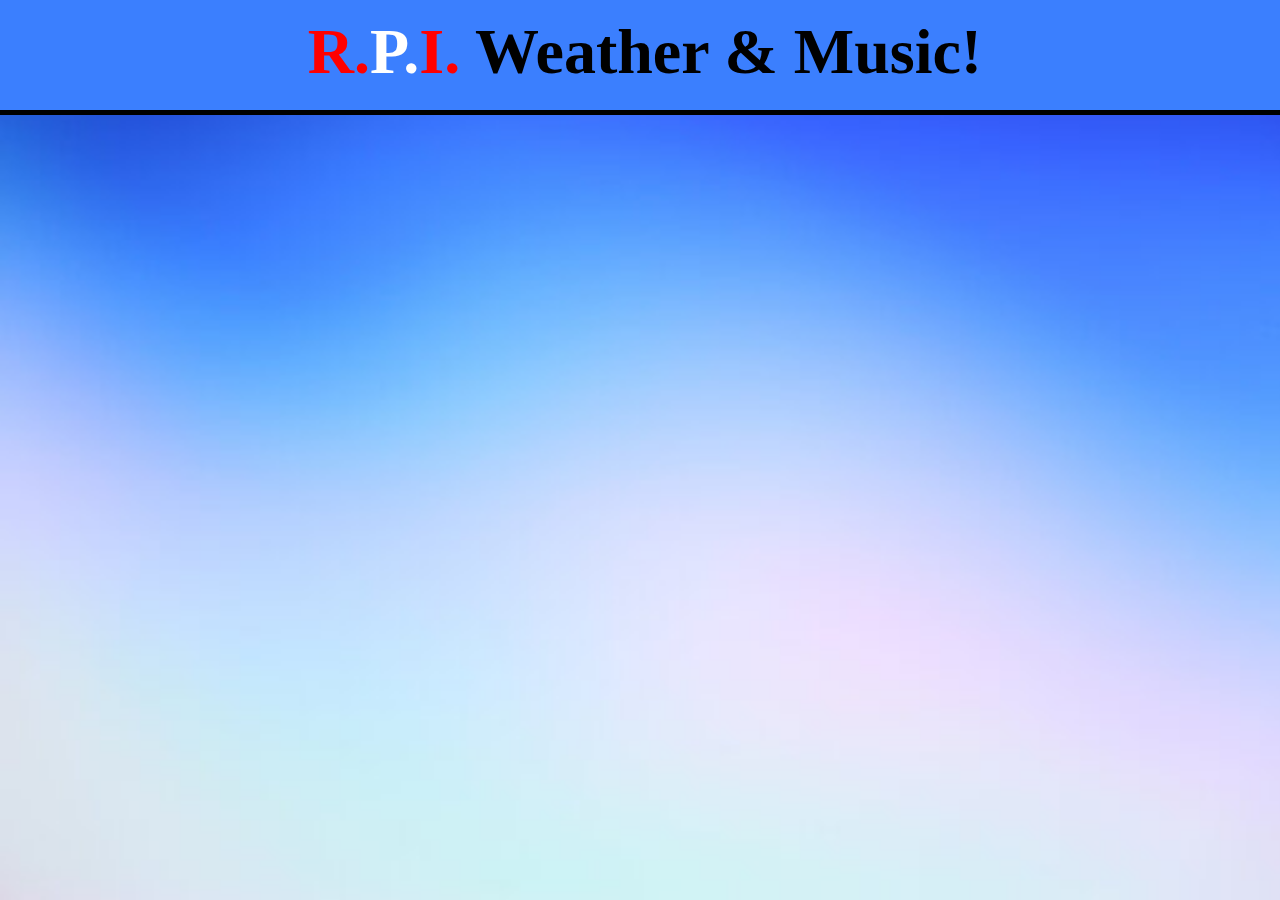
==== lab2/index.html @ 1aaf08c9 "Base Homepage styling laid" ====
<!doctype html>
<html lang="en">
  <head>
    <meta charset="utf-8">
    <meta name="viewport" content="width=device-width, initial-scale=1">
    <link rel="stylesheet" href= "resources/lab2.css">
    <title>RPI Weather & Music</title>
  </head>
  <body>

   
    <!-- Header -->
    <div id="header">
      <h1><span id="red">R.</span><span id="white">P.</span><span id="red">I.</span> Weather & Music!</h1>
   </div>


   <!-- Main Sec -->
    


   <!-- Footer -->



    <script  src="resources/jquery-3.6.1.min.js"></script>
    <script src="resources/lab2.js"></script>
  </body>
</html>
---- lab2/resources/lab2.css ----
/*CSS specific to the lab2.html page*/

body {
   width: 100%;
   margin: 0 0 0 0;
   overflow: scroll;
   /* Citation: https://stock.adobe.com/search?k=white+to+blue+gradient */
   background-image: url('back.jpg');
   background-repeat: no-repeat;
   background-attachment: fixed;
   background-size: cover; 

}

#header{

   background-color: #3b7ffe;
   width: 100%;
   padding-right: px;
   text-align: center;
   margin-left: auto;
   margin-right: auto; 
   padding: 5px;
   margin-top: 0;
   margin-bottom: 0;
   height: 100px; 
   /* padding-bottom: 40px; */
   /* border-radius: 25px; */
   border-bottom: 5px solid black; 
}


h1 { 
   padding: 0 0 0 0;
   margin: 0 0 0 0;
   margin-top: 10px;
   font-size: 4em;
   text-align: center; 
}

#red{
   color: red; 
}

#white{
   color: white; 
}









/*Footer*/
footer {
   /* Sizing */
   display: block;
   width: 100%;
   height: 125px;
   text-align: center;
   background-color: red;
   border-top: 10px; 
   /*Font info*/
   color: white;
   font-family: "Chivo";  
   font-size: 0.9em;
   font-weight: 300;
}

#lm{
   font-weight: 300;
   text-align: center;
}

#helpLogos{
   padding-top: 15px;   
   justify-content: center;
}

/* Discord Logo from: https://discord.com/branding */
#discLogo{
   padding-right: 12px;
   width: 50px; 
   height: auto; 
}

/*github logo from: https://github.com/logos */
#gitLogo{
   padding-left: 12px;
   width: 50px;
   height: auto; 
}

#cpright{
   padding-bottom: 0px;
   margin-bottom: 0px;
   padding-top: 0px;
   margin-top: 5px;
}

 #date{
   padding-top: 0px;
   margin-top: 5px;
   font-style: italic;
   font-weight: 400;
 }
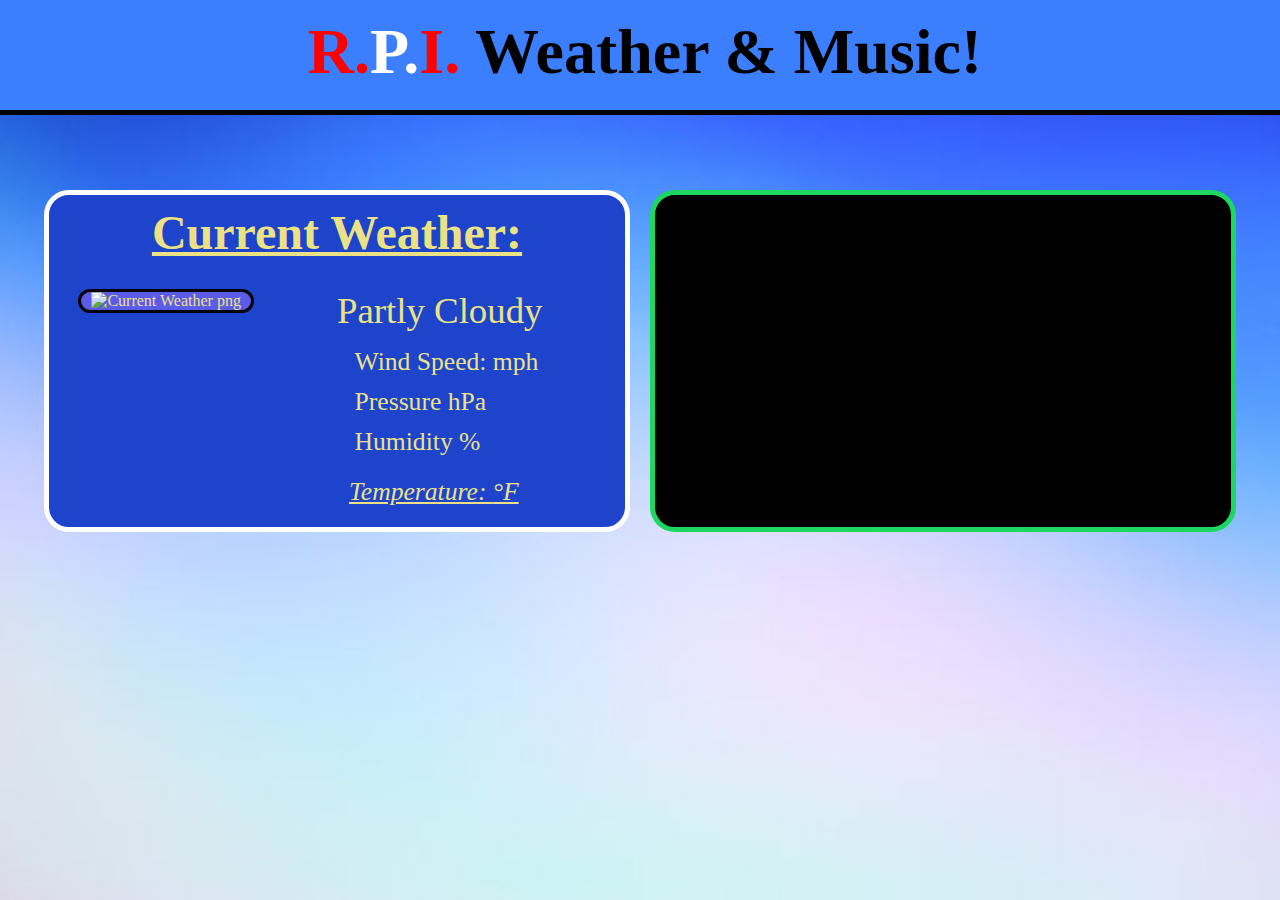
==== commit 7746bd54: "Loading in weather variables" ====
--- a/lab2/index.html
+++ b/lab2/index.html
@@ -16,7 +16,40 @@
 
 
    <!-- Main Sec -->
-    
+   <div class="mainHold">
+      <!-- Normal Description -->
+      <div class="innerHold" id="weather">
+         <h2>Current Weather:</h2>
+
+         <div class="mainHold">
+            <div class="innerHold" id="weatherPng">
+               <img id="curWeath" alt="Current Weather png" >
+            </div>
+            <div class="innerHold" id="desc">
+               <h3 id="description">Partly Cloudy</h3>
+               <ul class="miscList">
+                  <li>Wind Speed: <span id="windSpeed"></span> mph</li>
+                  <li>Pressure <span id="press"></span> hPa</li>
+                  <li>Humidity <span id="humid"></span> %</li>
+                </ul>
+                <h3 id="mainTemp" onclick="showMore();">Temperature: <span id="temp"></span>°F</h3>
+            </div>
+         </div>
+         
+      </div>
+      
+      <div class="innerHold" id="Music">
+        <!-- Confirmed email User Description -->
+        <h2 class="inHead">Confirm your University email with us <br> for more options:</h2>
+        <ul class="attLis">
+          <li>Upload your own back exams</li>
+          <li>Leave ratings on exams</li>
+          <li>Add comments to exams (coming soon)</li>
+        </ul>
+        <a class="mainBut" id="confEm" onclick="confEm();" >Confirm Email</a>
+      </div>
+
+    </div>
 
 
    <!-- Footer -->
--- a/lab2/resources/lab2.css
+++ b/lab2/resources/lab2.css
@@ -47,6 +47,100 @@
 }
 
 
+/*Main Section*/
+
+.mainHold{
+   display: flex;
+   justify-content: center;
+   text-align: center;
+}
+
+.innerHold{
+   display: block;
+   text-align: center;
+   /* Adjust this for height */
+   /* padding-bottom: 30%; */
+   /* border: 5px solid black;  */
+   border-radius: 25px;
+   height: auto; 
+}
+
+h3{
+   margin: 0 0 0 0;
+   padding: 0 0 0 0;
+   font-size: 2.3em;
+   font-weight: 300;
+}
+
+#weather{
+   margin-top: 75px;
+   width: 45%;
+   margin-right: 10px;
+   background-color: #1e44cb;
+   border: 5px solid white;
+   color: #ece284;
+   padding-bottom: 20px;
+}
+
+.miscList{
+   margin: 5% 0 0 10%;
+   font-size: 1.6em;
+   text-align: left;
+   list-style: none;
+}
+
+li{
+   margin-top: 10px
+}
+
+#mainTemp{
+   margin: 0 0 0 0;
+   padding: 0 0 0 21%;
+   text-align: left;
+   font-size: 1.6em;
+   margin-top: 20px;
+   font-style: italic;
+   text-decoration: underline;
+}
+
+#mainTemp:hover{
+   color: white;
+}
+
+h2{
+   margin: 10px 0 0 0;
+   font-size: 3em;
+   text-decoration: underline;
+   font-weight: 5000;
+}
+
+#curWeath{
+   width: 100%;
+}
+
+#weatherPng{
+   margin: 5% 5% 0 5%; 
+   width: 30%;
+   height: 30%;
+   background-color: rgb(91, 91, 233);
+   border: 3px solid black;
+}
+
+
+#desc{
+   margin: 5% 5% 0 0;
+   width: 55%;
+   /* background-color: orange; */
+   
+}
+
+#Music{
+   margin-top: 75px;
+   width: 45%;
+   margin-left: 10px;
+   background-color: black;
+   border: 5px solid #1ed760;
+}
 
 
 
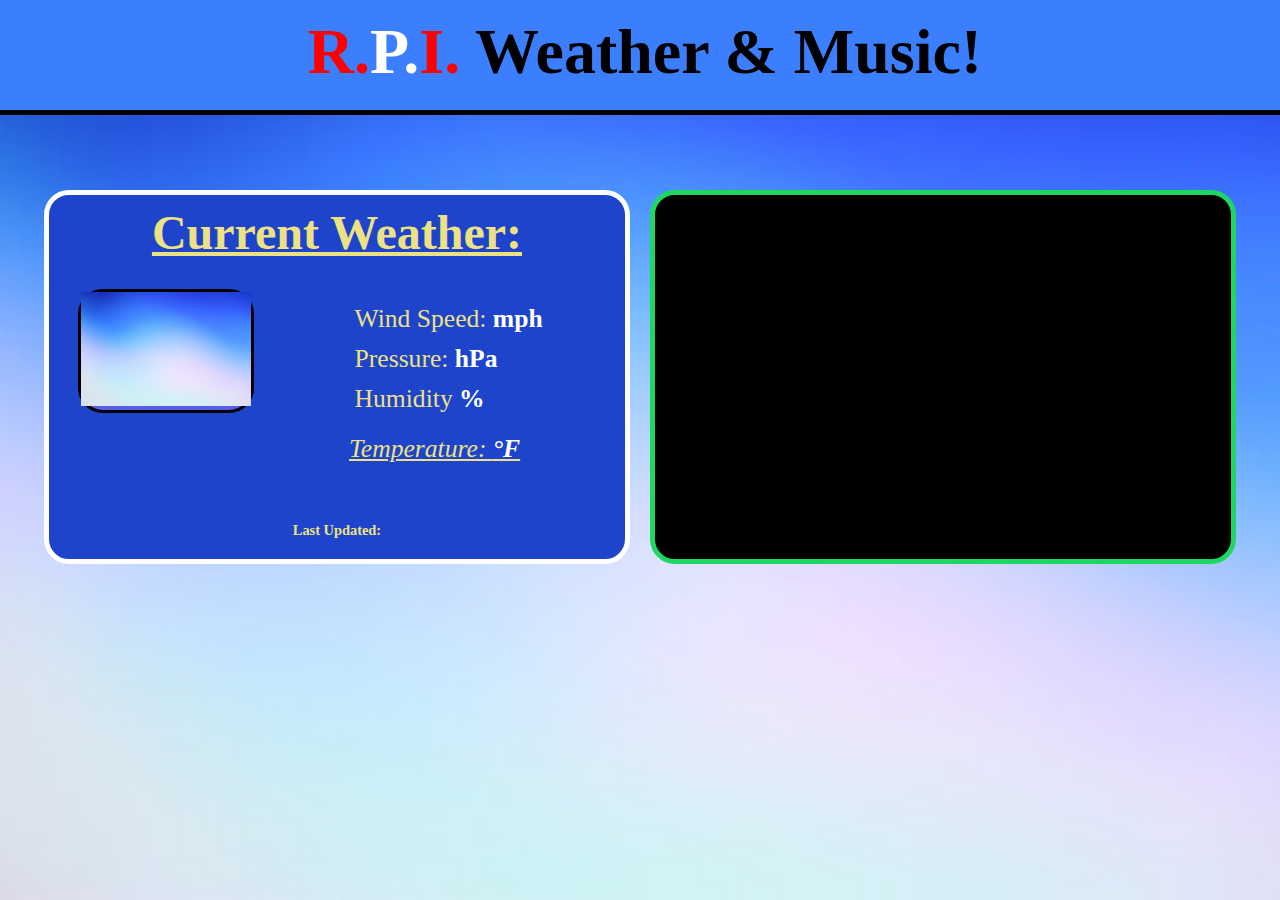
==== commit 427a1cb0: "Finalized Weather Widget" ====
--- a/lab2/index.html
+++ b/lab2/index.html
@@ -11,7 +11,7 @@
    
     <!-- Header -->
     <div id="header">
-      <h1><span id="red">R.</span><span id="white">P.</span><span id="red">I.</span> Weather & Music!</h1>
+      <h1><span class="red">R.</span><span id="white">P.</span><span class="red">I.</span> Weather & Music!</h1>
    </div>
 
 
@@ -23,19 +23,68 @@
 
          <div class="mainHold">
             <div class="innerHold" id="weatherPng">
-               <img id="curWeath" alt="Current Weather png" >
+               <img id="curWeath" alt="Current Weather png" src="resources/back.jpg" >
             </div>
             <div class="innerHold" id="desc">
-               <h3 id="description">Partly Cloudy</h3>
+               <h3 id="description" class="res"></h3>
                <ul class="miscList">
-                  <li>Wind Speed: <span id="windSpeed"></span> mph</li>
-                  <li>Pressure <span id="press"></span> hPa</li>
-                  <li>Humidity <span id="humid"></span> %</li>
+                  <li>Wind Speed:
+                     <span class="res">
+                        <span id="windSpeed">
+                        </span> 
+                           mph
+                     </span>
+                  </li>
+                  <li>Pressure:
+                     <span class="res">
+                        <span id="press">
+                        </span> 
+                           hPa
+                     </span>
+                  </li>
+                  <li>Humidity
+                     <span class="res">
+                        <span id="humid">
+                        </span> 
+                           %
+                     </span>
+                  </li>
                 </ul>
-                <h3 id="mainTemp" onclick="showMore();">Temperature: <span id="temp"></span>°F</h3>
+
+                <h3 id="mainTemp" onclick="showMore();">Temperature: 
+                  <span id="specRes" class="res">
+                     <span id="temp"></span>
+                     °F
+                  </span>
+                </h3>
+                <ul class="miscList" id="initHide">
+                  <li>Feels Like:
+                     <span class="res">
+                        <span id="fl">
+                        </span> 
+                           °F
+                     </span>
+                  </li>
+                  <li>Min Temperature:
+                     <span class="res">
+                        <span id="min">
+                        </span> 
+                          °F
+                     </span>
+                  </li>
+                  <li>Max Temperature:
+                     <span class="res">
+                        <span id="max">
+                        </span> 
+                           °F
+                     </span>
+                  </li>
+                </ul>
             </div>
          </div>
-         
+         <h4>Last Updated: <span class="res" id="time"></span></h4>
+
+
       </div>
       
       <div class="innerHold" id="Music">
--- a/lab2/resources/lab2.css
+++ b/lab2/resources/lab2.css
@@ -38,7 +38,7 @@
    text-align: center; 
 }
 
-#red{
+.red{
    color: red; 
 }
 
@@ -93,6 +93,11 @@
    margin-top: 10px
 }
 
+.res{
+   color: rgb(255, 255, 255);
+   font-weight: 700;
+}
+
 #mainTemp{
    margin: 0 0 0 0;
    padding: 0 0 0 21%;
@@ -104,7 +109,13 @@
 }
 
 #mainTemp:hover{
-   color: white;
+   color: orange;
+   cursor: pointer;
+}
+
+#specRes:hover{
+   color: orange;
+   cursor: pointer;
 }
 
 h2{
@@ -132,6 +143,17 @@
    width: 55%;
    /* background-color: orange; */
    
+}
+
+#initHide{
+   display: none;
+}
+
+h4{
+   margin-top: 10%;
+   margin-bottom: 0;
+   padding: 0 0 0 0;
+   font-size: 0.9em;
 }
 
 #Music{
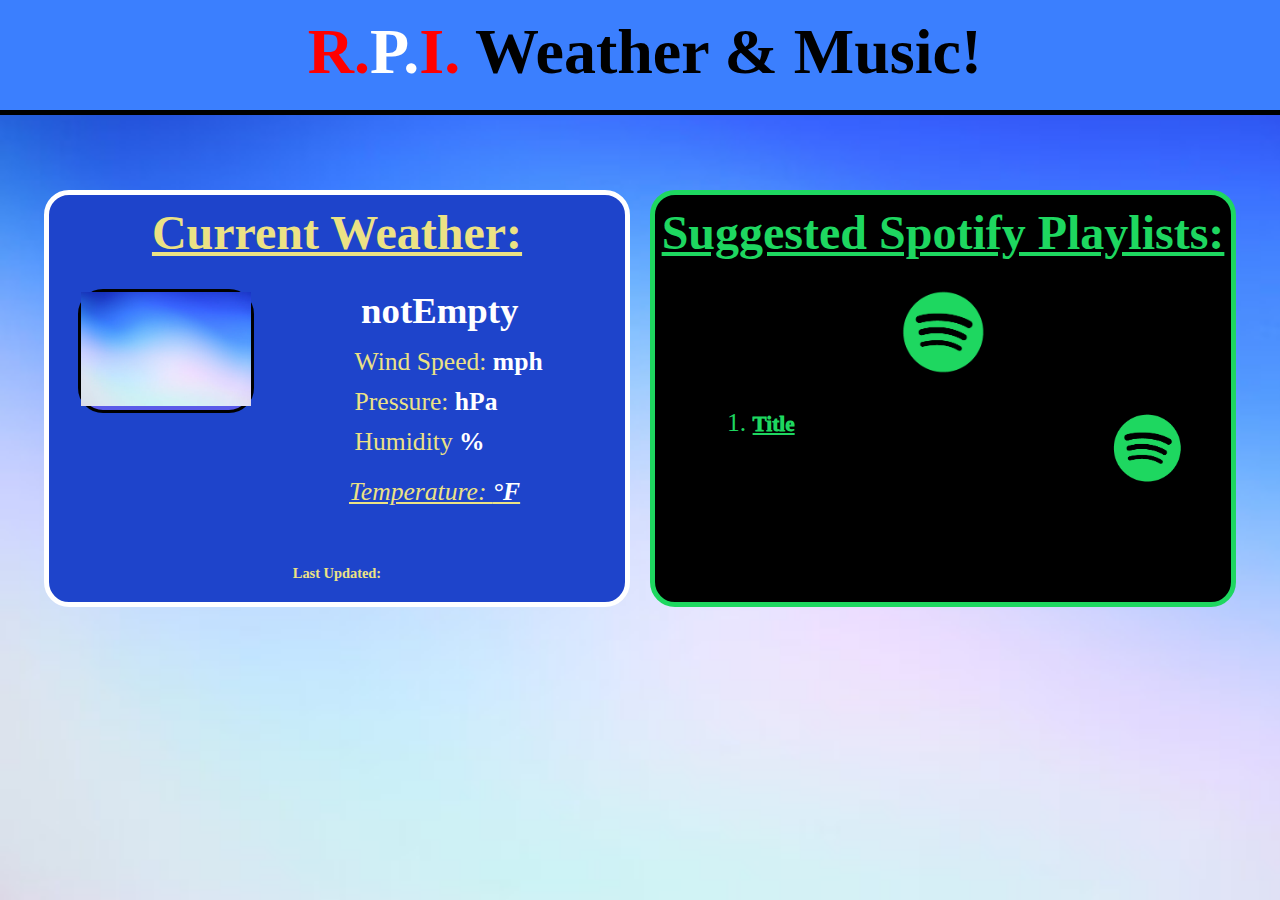
==== commit 22202fe5: "Mostly through hiding functionallity" ====
--- a/lab2/index.html
+++ b/lab2/index.html
@@ -16,89 +16,96 @@
 
 
    <!-- Main Sec -->
-   <div class="mainHold">
-      <!-- Normal Description -->
-      <div class="innerHold" id="weather">
-         <h2>Current Weather:</h2>
+   <div id="mainSec">
+      <div class="mainHold">
+         <!-- Normal Description -->
+         <div class="innerHold" id="weather">
+            <h2>Current Weather:</h2>
 
-         <div class="mainHold">
-            <div class="innerHold" id="weatherPng">
-               <img id="curWeath" alt="Current Weather png" src="resources/back.jpg" >
+            <div class="mainHold">
+               <div class="innerHold" id="weatherPng">
+                  <img id="curWeath" alt="Current Weather png" src="resources/back.jpg" >
+               </div>
+               <div class="innerHold" id="desc">
+                  <h3 id="description" class="res">notEmpty</h3>
+                  <ul class="miscList">
+                     <li>Wind Speed:
+                        <span class="res">
+                           <span id="windSpeed">
+                           </span> 
+                              mph
+                        </span>
+                     </li>
+                     <li>Pressure:
+                        <span class="res">
+                           <span id="press">
+                           </span> 
+                              hPa
+                        </span>
+                     </li>
+                     <li>Humidity
+                        <span class="res">
+                           <span id="humid">
+                           </span> 
+                              %
+                        </span>
+                     </li>
+                  </ul>
+
+                  <h3 id="mainTemp" onclick="showMore();">Temperature: 
+                     <span id="specRes" class="res">
+                        <span id="temp"></span>
+                        °F
+                     </span>
+                  </h3>
+                  <ul class="miscList" id="initHideW">
+                     <li>Feels Like:
+                        <span class="res">
+                           <span id="fl">
+                           </span> 
+                              °F
+                        </span>
+                     </li>
+                     <li>Min Temperature:
+                        <span class="res">
+                           <span id="min">
+                           </span> 
+                           °F
+                        </span>
+                     </li>
+                     <li>Max Temperature:
+                        <span class="res">
+                           <span id="max">
+                           </span> 
+                              °F
+                        </span>
+                     </li>
+                  </ul>
+               </div>
             </div>
-            <div class="innerHold" id="desc">
-               <h3 id="description" class="res"></h3>
-               <ul class="miscList">
-                  <li>Wind Speed:
-                     <span class="res">
-                        <span id="windSpeed">
-                        </span> 
-                           mph
-                     </span>
-                  </li>
-                  <li>Pressure:
-                     <span class="res">
-                        <span id="press">
-                        </span> 
-                           hPa
-                     </span>
-                  </li>
-                  <li>Humidity
-                     <span class="res">
-                        <span id="humid">
-                        </span> 
-                           %
-                     </span>
-                  </li>
-                </ul>
+            <h4 id="lastU">Last Updated: <span class="res" id="time"></span></h4>
+         </div>
+         
+         <div class="innerHold" id="Music">
+            <h2 id="spotHead">Suggested Spotify Playlists:</h2>
+            <img id="spotIm" alt="Spotify Logo" src="resources/spotify.png">
+            <ul id="spotUl">
+               <li>
+                  <div class="listFlex">
+                     <div class="playInfo">
+                        <h5 class="title">Title</h5>
+                        <h5 class="initHideS" class ="auth">By author</h5>
+                     </div>
+      
+                     <img class="playIm" class="initHideS" id="oneIm" alt="playlist #1 Image" src="resources/spotify.png">
+                  </div>
+               </li>
 
-                <h3 id="mainTemp" onclick="showMore();">Temperature: 
-                  <span id="specRes" class="res">
-                     <span id="temp"></span>
-                     °F
-                  </span>
-                </h3>
-                <ul class="miscList" id="initHide">
-                  <li>Feels Like:
-                     <span class="res">
-                        <span id="fl">
-                        </span> 
-                           °F
-                     </span>
-                  </li>
-                  <li>Min Temperature:
-                     <span class="res">
-                        <span id="min">
-                        </span> 
-                          °F
-                     </span>
-                  </li>
-                  <li>Max Temperature:
-                     <span class="res">
-                        <span id="max">
-                        </span> 
-                           °F
-                     </span>
-                  </li>
-                </ul>
-            </div>
+            </ul>
          </div>
-         <h4>Last Updated: <span class="res" id="time"></span></h4>
-
 
       </div>
-      
-      <div class="innerHold" id="Music">
-        <!-- Confirmed email User Description -->
-        <h2 class="inHead">Confirm your University email with us <br> for more options:</h2>
-        <ul class="attLis">
-          <li>Upload your own back exams</li>
-          <li>Leave ratings on exams</li>
-          <li>Add comments to exams (coming soon)</li>
-        </ul>
-        <a class="mainBut" id="confEm" onclick="confEm();" >Confirm Email</a>
-      </div>
-
-    </div>
+   </div>
 
 
    <!-- Footer -->
--- a/lab2/resources/lab2.css
+++ b/lab2/resources/lab2.css
@@ -10,6 +10,10 @@
    background-attachment: fixed;
    background-size: cover; 
 
+}
+
+#mainSec{
+   padding-bottom: 200px;
 }
 
 #header{
@@ -56,13 +60,12 @@
 }
 
 .innerHold{
-   display: block;
+   /* display: block; */
    text-align: center;
    /* Adjust this for height */
    /* padding-bottom: 30%; */
    /* border: 5px solid black;  */
    border-radius: 25px;
-   height: auto; 
 }
 
 h3{
@@ -80,6 +83,8 @@
    border: 5px solid white;
    color: #ece284;
    padding-bottom: 20px;
+   /* height: 40px; */
+   /* height: auto;  */
 }
 
 .miscList{
@@ -145,7 +150,12 @@
    
 }
 
-#initHide{
+#initHideW{
+   display: none;
+}
+
+
+.initHideS{
    display: none;
 }
 
@@ -164,8 +174,63 @@
    border: 5px solid #1ed760;
 }
 
-
-
+#spotHead{
+   color: #1ed760;
+
+}
+
+#spotIm{
+   padding: 5% 0 0 0;
+   width: 15%;
+}
+#spotUl{
+   margin: 5% 0 0 10%;
+   text-align: left;
+   color: #1ed760;
+   list-style: numbered;
+   font-size: 1.6em;
+}
+
+h5{
+   margin: 0 0 0 0;
+   padding: 0 0 0 0;
+}
+
+.title{
+   text-decoration: underline;
+   font-weight: 1000;
+   margin: 0 0 0 0;
+   padding: 0 0 0 0;
+}
+.auth{
+   margin: 0 0 0 0;
+   padding: 0 0 0 0;
+}
+
+.playIm{
+   width: 15%;
+   margin: 0 10% 0 10%;
+   padding: 0 0 0 0;
+}
+
+.playInfo{
+   margin: 0 10% 0 0;
+   padding: 0 0 0 0;
+   display: block;
+   width: 60%;
+   text-align: left;
+}
+
+.listFlex{
+   display: block;
+   display: flex;
+   justify-content: center;
+   text-align: center;
+}
+
+.spotLi{
+   /* display: block; */
+}
 
 
 
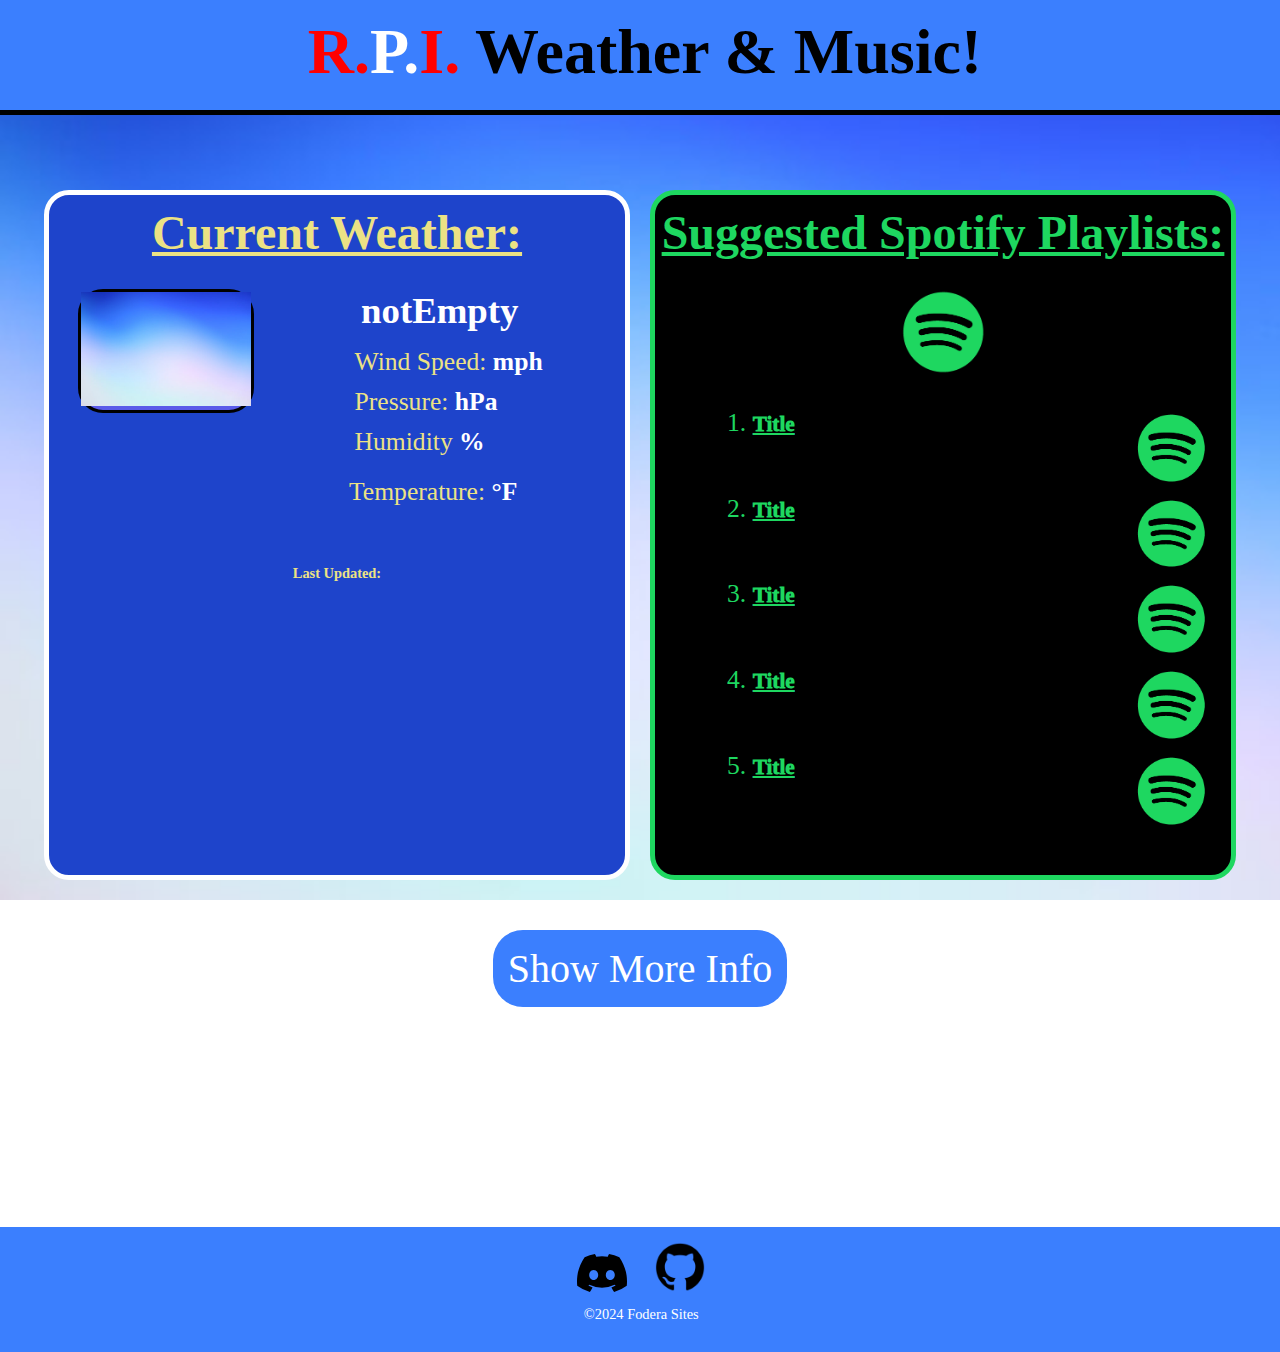
==== commit a6e92e3b: "Everything in seeming working order" ====
--- a/lab2/index.html
+++ b/lab2/index.html
@@ -52,7 +52,7 @@
                      </li>
                   </ul>
 
-                  <h3 id="mainTemp" onclick="showMore();">Temperature: 
+                  <h3 id="mainTemp" >Temperature: 
                      <span id="specRes" class="res">
                         <span id="temp"></span>
                         °F
@@ -93,11 +93,46 @@
                <li>
                   <div class="listFlex">
                      <div class="playInfo">
-                        <h5 class="title">Title</h5>
-                        <h5 class="initHideS" class ="auth">By author</h5>
-                     </div>
-      
-                     <img class="playIm" class="initHideS" id="oneIm" alt="playlist #1 Image" src="resources/spotify.png">
+                        <a href="placeholder.com" id="oneLin"><h5 class="title" id="titlOne">Title</h5></a>
+                        <h5 class="auth">By <span id="auOne"></span></h5>
+                     </div>   
+                     <img class="playIm" id="oneIm" alt="playlist #1 Image" src="resources/spotify.png">
+                  </div>
+               </li>
+               <li>
+                  <div class="listFlex">
+                     <div class="playInfo">
+                        <a href="placeholder.com" id="twoLin"><h5 class="title" id="titlTwo">Title</h5></a>
+                        <h5 class="auth">By <span id="auTwo"></span></h5>
+                     </div>   
+                     <img class="playIm" id="twoIm" alt="playlist #2 Image" src="resources/spotify.png">
+                  </div>
+               </li>
+               <li>
+                  <div class="listFlex">
+                     <div class="playInfo">
+                        <a href="placeholder.com" id="threeLin"><h5 class="title" id="titlThree">Title</h5></a>
+                        <h5 class="auth">By <span id="auThree"></span></h5>
+                     </div>   
+                     <img class="playIm" id="threeIm" alt="playlist #3 Image" src="resources/spotify.png">
+                  </div>
+               </li>
+               <li>
+                  <div class="listFlex">
+                     <div class="playInfo">
+                        <a href="placeholder.com" id="fourLin"><h5 class="title" id="titlFour">Title</h5></a>
+                        <h5 class="auth">By <span id="auFour"></h5>
+                     </div>   
+                     <img class="playIm" id="fourIm" alt="playlist #4 Image" src="resources/spotify.png">
+                  </div>
+               </li>
+               <li>
+                  <div class="listFlex" id="lastLi">
+                     <div class="playInfo">
+                        <a href="placeholder.com" id="fiveLin"><h5 class="title"  id="titlFive">Title</h5></a>
+                        <h5 class="auth">By <span id="auFive"></h5>
+                     </div>   
+                     <img class="playIm" id="fiveIm" alt="playlist #5 Image" src="resources/spotify.png">
                   </div>
                </li>
 
@@ -105,11 +140,18 @@
          </div>
 
       </div>
+      <a class="mainBut" id="show" onclick="showMore();" >Show More Info</a>
    </div>
 
 
    <!-- Footer -->
-
+   <footer> 
+      <div id="helpLogos" class="flex-container">
+        <a id="discLink" href="https://discord.gg/xBJHqEsM"><img id="discLogo" alt="Discord Logo" src="resources/discord logo.svg"></a>
+        <a id="gitLink" href="https://github.com/RPI-ITWS/ITWS-2110-F24-foderj"><img id="gitLogo" alt="Github Logo" src="resources/github-mark.png"></a>
+      </div>
+      <p id="cpright">©2024 Fodera Sites</p>
+   </footer>
 
 
     <script  src="resources/jquery-3.6.1.min.js"></script>
--- a/lab2/resources/lab2.css
+++ b/lab2/resources/lab2.css
@@ -109,18 +109,6 @@
    text-align: left;
    font-size: 1.6em;
    margin-top: 20px;
-   font-style: italic;
-   text-decoration: underline;
-}
-
-#mainTemp:hover{
-   color: orange;
-   cursor: pointer;
-}
-
-#specRes:hover{
-   color: orange;
-   cursor: pointer;
 }
 
 h2{
@@ -155,10 +143,6 @@
 }
 
 
-.initHideS{
-   display: none;
-}
-
 h4{
    margin-top: 10%;
    margin-bottom: 0;
@@ -201,15 +185,22 @@
    font-weight: 1000;
    margin: 0 0 0 0;
    padding: 0 0 0 0;
-}
+   color: #1ed760;
+}
+
+.title:hover{
+   color:#9434d3;
+}
+
 .auth{
    margin: 0 0 0 0;
    padding: 0 0 0 0;
+   display: none;
 }
 
 .playIm{
    width: 15%;
-   margin: 0 10% 0 10%;
+   margin: 0 5% 0 10%;
    padding: 0 0 0 0;
 }
 
@@ -228,21 +219,42 @@
    text-align: center;
 }
 
-.spotLi{
-   /* display: block; */
-}
-
-
+#lastLi{
+   padding-bottom: 10%;
+}
+
+
+
+.mainBut{
+   margin-top: 50px;
+   display: block; 
+   width: fit-content;
+   margin-left: auto;
+   margin-right: auto;
+   margin-bottom: 20px; 
+   text-decoration: none;
+   font-family: Lilita One;
+   color: white; 
+   font-size: 2.5em;
+   padding: 15px; 
+   border-radius: 30px;
+   background-color: #3b7ffe;
+}
+.mainBut:hover{
+   border: 5px solid black;
+   margin-bottom: 15px;
+   padding-top: 10px;
+}
 
 
 /*Footer*/
 footer {
    /* Sizing */
    display: block;
-   width: 100%;
+   width: 100.2%;
    height: 125px;
    text-align: center;
-   background-color: red;
+   background-color: #3b7ffe;
    border-top: 10px; 
    /*Font info*/
    color: white;
@@ -279,12 +291,6 @@
    padding-bottom: 0px;
    margin-bottom: 0px;
    padding-top: 0px;
-   margin-top: 5px;
-}
-
- #date{
-   padding-top: 0px;
-   margin-top: 5px;
-   font-style: italic;
-   font-weight: 400;
- }+   margin-top: 10px;
+}
+
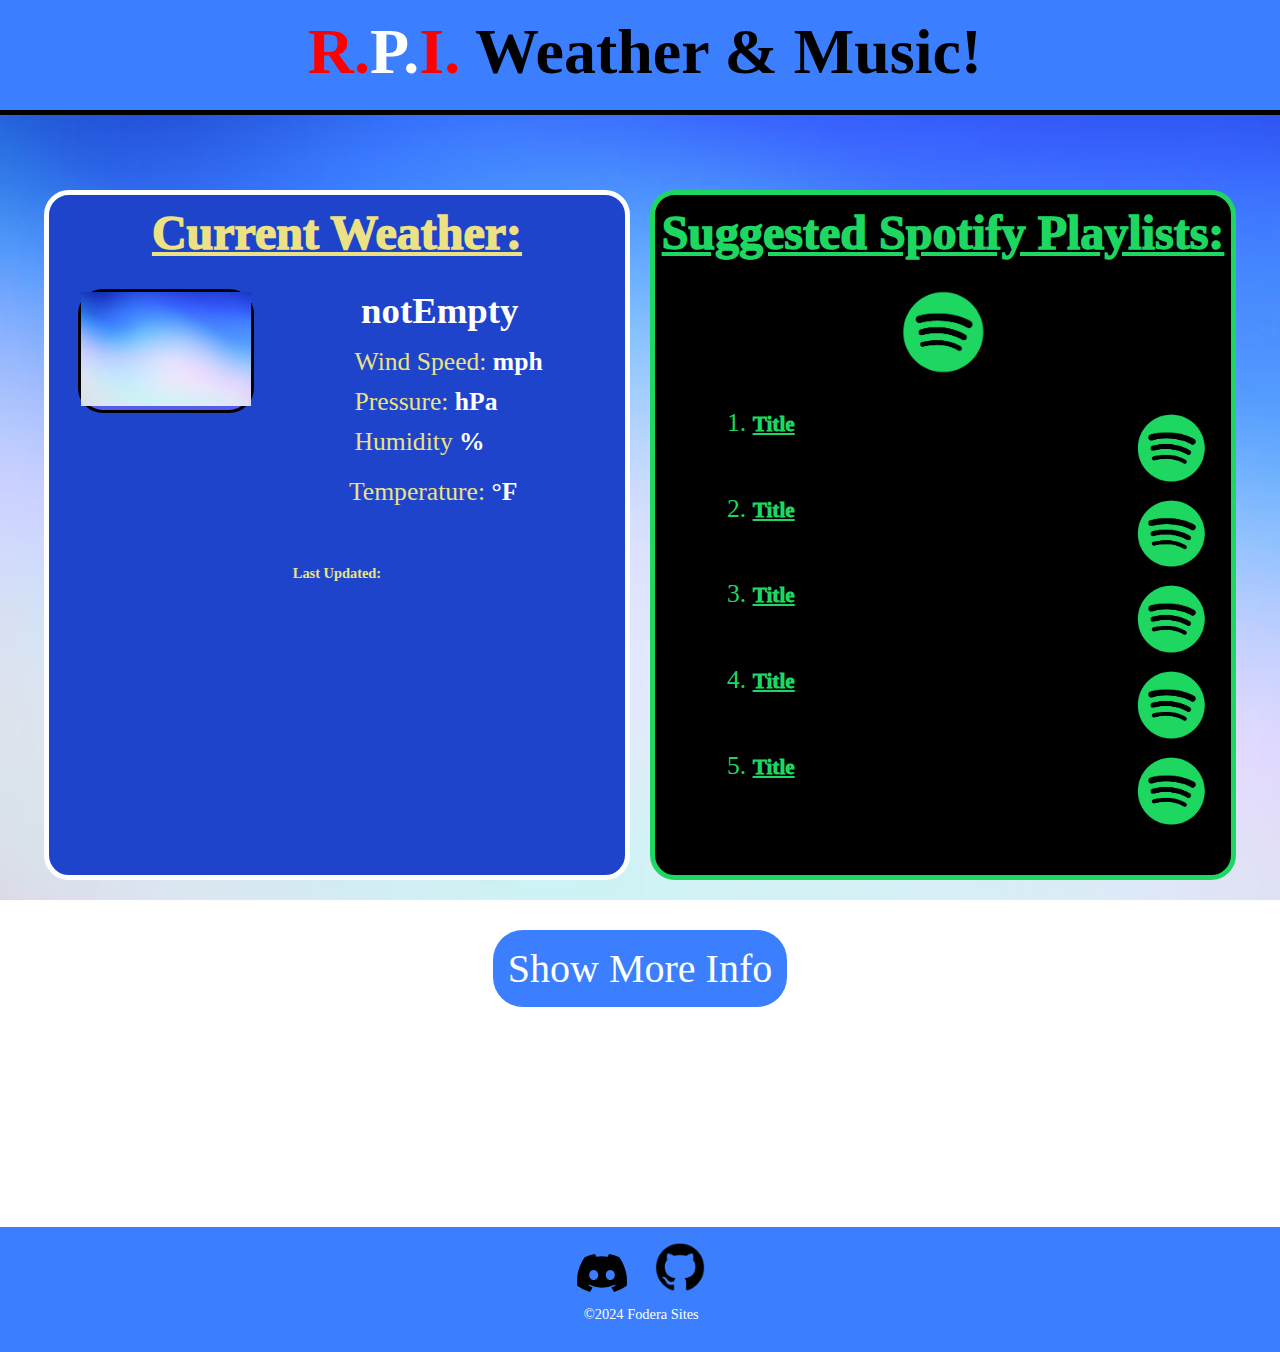
==== commit cc7e635d: "Big Documentation hall" ====
--- a/lab2/index.html
+++ b/lab2/index.html
@@ -18,7 +18,7 @@
    <!-- Main Sec -->
    <div id="mainSec">
       <div class="mainHold">
-         <!-- Normal Description -->
+         <!-- Weather Description -->
          <div class="innerHold" id="weather">
             <h2>Current Weather:</h2>
 
@@ -58,6 +58,7 @@
                         °F
                      </span>
                   </h3>
+                  <!-- Initially Hidden Info -->
                   <ul class="miscList" id="initHideW">
                      <li>Feels Like:
                         <span class="res">
@@ -86,6 +87,7 @@
             <h4 id="lastU">Last Updated: <span class="res" id="time"></span></h4>
          </div>
          
+         <!-- Spotify Widget -->
          <div class="innerHold" id="Music">
             <h2 id="spotHead">Suggested Spotify Playlists:</h2>
             <img id="spotIm" alt="Spotify Logo" src="resources/spotify.png">
@@ -93,7 +95,7 @@
                <li>
                   <div class="listFlex">
                      <div class="playInfo">
-                        <a href="placeholder.com" id="oneLin"><h5 class="title" id="titlOne">Title</h5></a>
+                        <a href="bscsd.org" id="oneLin"><h5 class="title" id="titlOne">Title</h5></a>
                         <h5 class="auth">By <span id="auOne"></span></h5>
                      </div>   
                      <img class="playIm" id="oneIm" alt="playlist #1 Image" src="resources/spotify.png">
@@ -102,7 +104,7 @@
                <li>
                   <div class="listFlex">
                      <div class="playInfo">
-                        <a href="placeholder.com" id="twoLin"><h5 class="title" id="titlTwo">Title</h5></a>
+                        <a href="bscsd.org" id="twoLin"><h5 class="title" id="titlTwo">Title</h5></a>
                         <h5 class="auth">By <span id="auTwo"></span></h5>
                      </div>   
                      <img class="playIm" id="twoIm" alt="playlist #2 Image" src="resources/spotify.png">
@@ -111,7 +113,7 @@
                <li>
                   <div class="listFlex">
                      <div class="playInfo">
-                        <a href="placeholder.com" id="threeLin"><h5 class="title" id="titlThree">Title</h5></a>
+                        <a href="bscsd.org" id="threeLin"><h5 class="title" id="titlThree">Title</h5></a>
                         <h5 class="auth">By <span id="auThree"></span></h5>
                      </div>   
                      <img class="playIm" id="threeIm" alt="playlist #3 Image" src="resources/spotify.png">
@@ -120,8 +122,8 @@
                <li>
                   <div class="listFlex">
                      <div class="playInfo">
-                        <a href="placeholder.com" id="fourLin"><h5 class="title" id="titlFour">Title</h5></a>
-                        <h5 class="auth">By <span id="auFour"></h5>
+                        <a href="bscsd.org" id="fourLin"><h5 class="title" id="titlFour">Title</h5></a>
+                        <h5 class="auth">By <span id="auFour"></span></h5>
                      </div>   
                      <img class="playIm" id="fourIm" alt="playlist #4 Image" src="resources/spotify.png">
                   </div>
@@ -129,8 +131,8 @@
                <li>
                   <div class="listFlex" id="lastLi">
                      <div class="playInfo">
-                        <a href="placeholder.com" id="fiveLin"><h5 class="title"  id="titlFive">Title</h5></a>
-                        <h5 class="auth">By <span id="auFive"></h5>
+                        <a href="bscsd.org" id="fiveLin"><h5 class="title"  id="titlFive">Title</h5></a>
+                        <h5 class="auth">By <span id="auFive"></span></h5>
                      </div>   
                      <img class="playIm" id="fiveIm" alt="playlist #5 Image" src="resources/spotify.png">
                   </div>
@@ -147,7 +149,7 @@
    <!-- Footer -->
    <footer> 
       <div id="helpLogos" class="flex-container">
-        <a id="discLink" href="https://discord.gg/xBJHqEsM"><img id="discLogo" alt="Discord Logo" src="resources/discord logo.svg"></a>
+        <a id="discLink" href="https://discord.gg/xBJHqEsM"><img id="discLogo" alt="Discord Logo" src="resources/discordlogo.svg"></a>
         <a id="gitLink" href="https://github.com/RPI-ITWS/ITWS-2110-F24-foderj"><img id="gitLogo" alt="Github Logo" src="resources/github-mark.png"></a>
       </div>
       <p id="cpright">©2024 Fodera Sites</p>
--- a/lab2/resources/lab2.css
+++ b/lab2/resources/lab2.css
@@ -20,7 +20,6 @@
 
    background-color: #3b7ffe;
    width: 100%;
-   padding-right: px;
    text-align: center;
    margin-left: auto;
    margin-right: auto; 
@@ -28,8 +27,6 @@
    margin-top: 0;
    margin-bottom: 0;
    height: 100px; 
-   /* padding-bottom: 40px; */
-   /* border-radius: 25px; */
    border-bottom: 5px solid black; 
 }
 
@@ -60,11 +57,7 @@
 }
 
 .innerHold{
-   /* display: block; */
-   text-align: center;
-   /* Adjust this for height */
-   /* padding-bottom: 30%; */
-   /* border: 5px solid black;  */
+   text-align: center;
    border-radius: 25px;
 }
 
@@ -83,8 +76,6 @@
    border: 5px solid white;
    color: #ece284;
    padding-bottom: 20px;
-   /* height: 40px; */
-   /* height: auto;  */
 }
 
 .miscList{
@@ -115,7 +106,7 @@
    margin: 10px 0 0 0;
    font-size: 3em;
    text-decoration: underline;
-   font-weight: 5000;
+   font-weight: 1000;
 }
 
 #curWeath{
@@ -134,8 +125,6 @@
 #desc{
    margin: 5% 5% 0 0;
    width: 55%;
-   /* background-color: orange; */
-   
 }
 
 #initHideW{
@@ -222,8 +211,6 @@
 #lastLi{
    padding-bottom: 10%;
 }
-
-
 
 .mainBut{
    margin-top: 50px;
@@ -233,7 +220,6 @@
    margin-right: auto;
    margin-bottom: 20px; 
    text-decoration: none;
-   font-family: Lilita One;
    color: white; 
    font-size: 2.5em;
    padding: 15px; 
@@ -258,7 +244,6 @@
    border-top: 10px; 
    /*Font info*/
    color: white;
-   font-family: "Chivo";  
    font-size: 0.9em;
    font-weight: 300;
 }
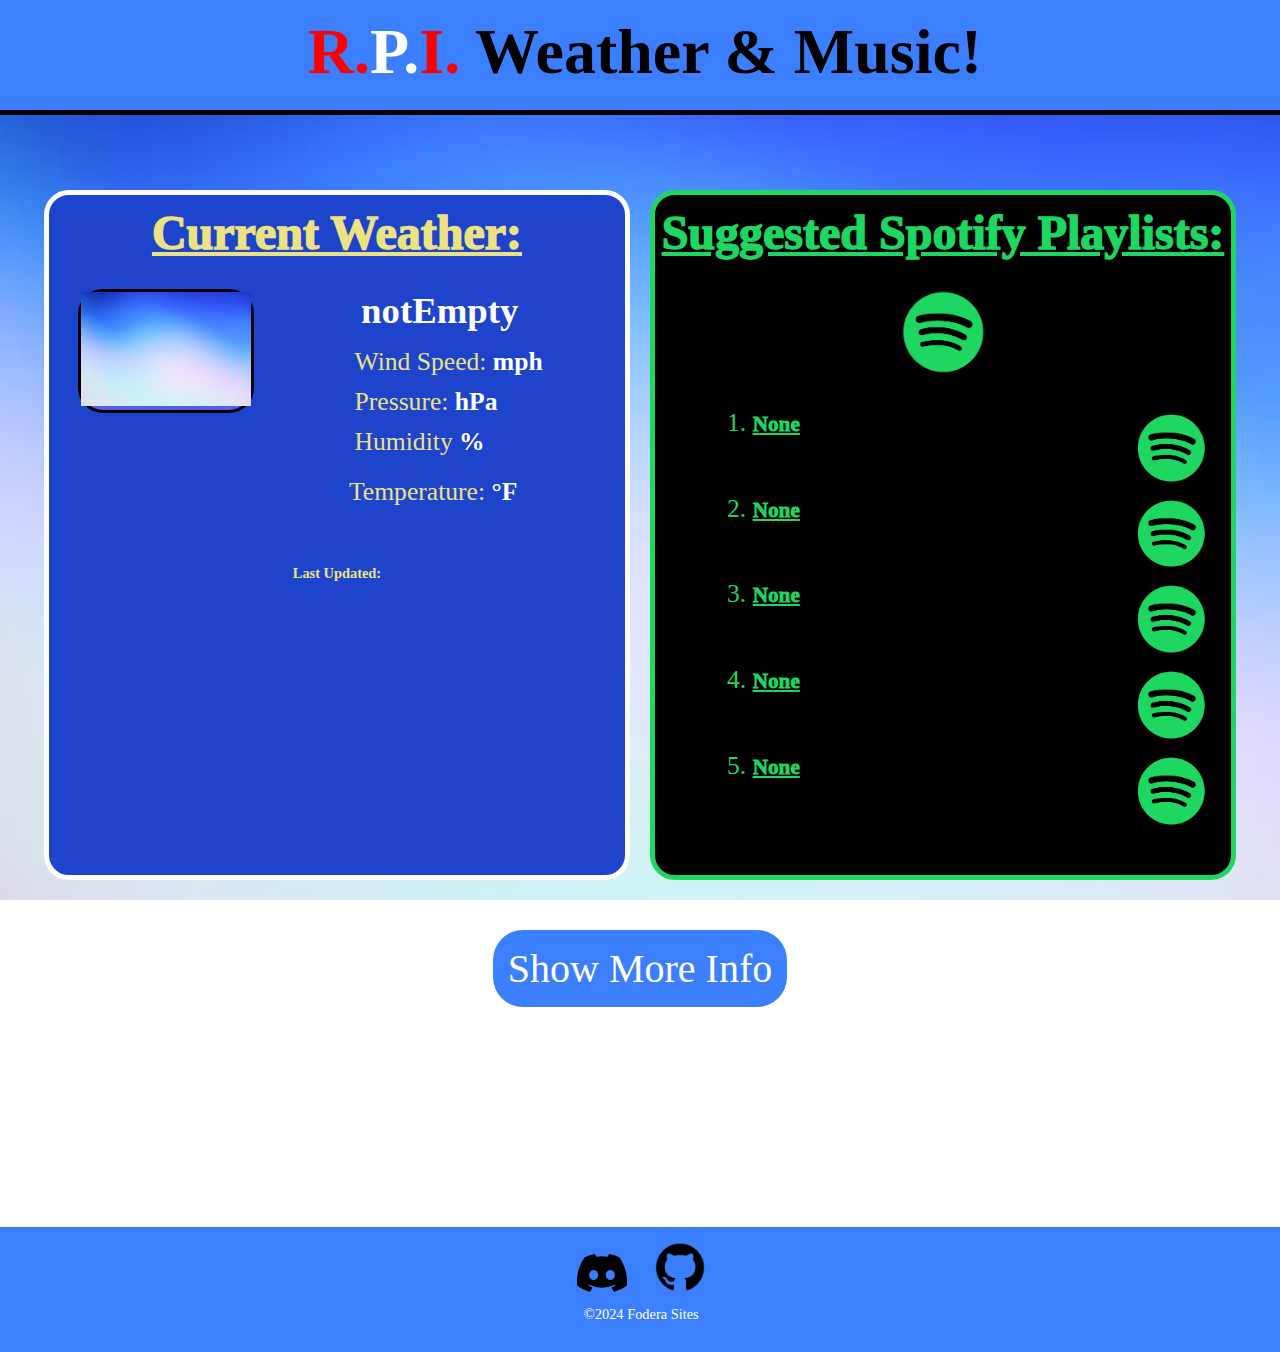
==== commit fc737223: "Just re-arraged code" ====
--- a/lab2/index.html
+++ b/lab2/index.html
@@ -95,7 +95,7 @@
                <li>
                   <div class="listFlex">
                      <div class="playInfo">
-                        <a href="bscsd.org" id="oneLin"><h5 class="title" id="titlOne">Title</h5></a>
+                        <a href="bscsd.org" id="oneLin"><h5 class="title" id="titlOne">None</h5></a>
                         <h5 class="auth">By <span id="auOne"></span></h5>
                      </div>   
                      <img class="playIm" id="oneIm" alt="playlist #1 Image" src="resources/spotify.png">
@@ -104,7 +104,7 @@
                <li>
                   <div class="listFlex">
                      <div class="playInfo">
-                        <a href="bscsd.org" id="twoLin"><h5 class="title" id="titlTwo">Title</h5></a>
+                        <a href="bscsd.org" id="twoLin"><h5 class="title" id="titlTwo">None</h5></a>
                         <h5 class="auth">By <span id="auTwo"></span></h5>
                      </div>   
                      <img class="playIm" id="twoIm" alt="playlist #2 Image" src="resources/spotify.png">
@@ -113,7 +113,7 @@
                <li>
                   <div class="listFlex">
                      <div class="playInfo">
-                        <a href="bscsd.org" id="threeLin"><h5 class="title" id="titlThree">Title</h5></a>
+                        <a href="bscsd.org" id="threeLin"><h5 class="title" id="titlThree">None</h5></a>
                         <h5 class="auth">By <span id="auThree"></span></h5>
                      </div>   
                      <img class="playIm" id="threeIm" alt="playlist #3 Image" src="resources/spotify.png">
@@ -122,7 +122,7 @@
                <li>
                   <div class="listFlex">
                      <div class="playInfo">
-                        <a href="bscsd.org" id="fourLin"><h5 class="title" id="titlFour">Title</h5></a>
+                        <a href="bscsd.org" id="fourLin"><h5 class="title" id="titlFour">None</h5></a>
                         <h5 class="auth">By <span id="auFour"></span></h5>
                      </div>   
                      <img class="playIm" id="fourIm" alt="playlist #4 Image" src="resources/spotify.png">
@@ -131,7 +131,7 @@
                <li>
                   <div class="listFlex" id="lastLi">
                      <div class="playInfo">
-                        <a href="bscsd.org" id="fiveLin"><h5 class="title"  id="titlFive">Title</h5></a>
+                        <a href="bscsd.org" id="fiveLin"><h5 class="title"  id="titlFive">None</h5></a>
                         <h5 class="auth">By <span id="auFive"></span></h5>
                      </div>   
                      <img class="playIm" id="fiveIm" alt="playlist #5 Image" src="resources/spotify.png">
@@ -142,7 +142,7 @@
          </div>
 
       </div>
-      <a class="mainBut" id="show" onclick="showMore();" >Show More Info</a>
+      <a class="mainBut" id="show" onclick="showMore();">Show More Info</a>
    </div>
 
 
